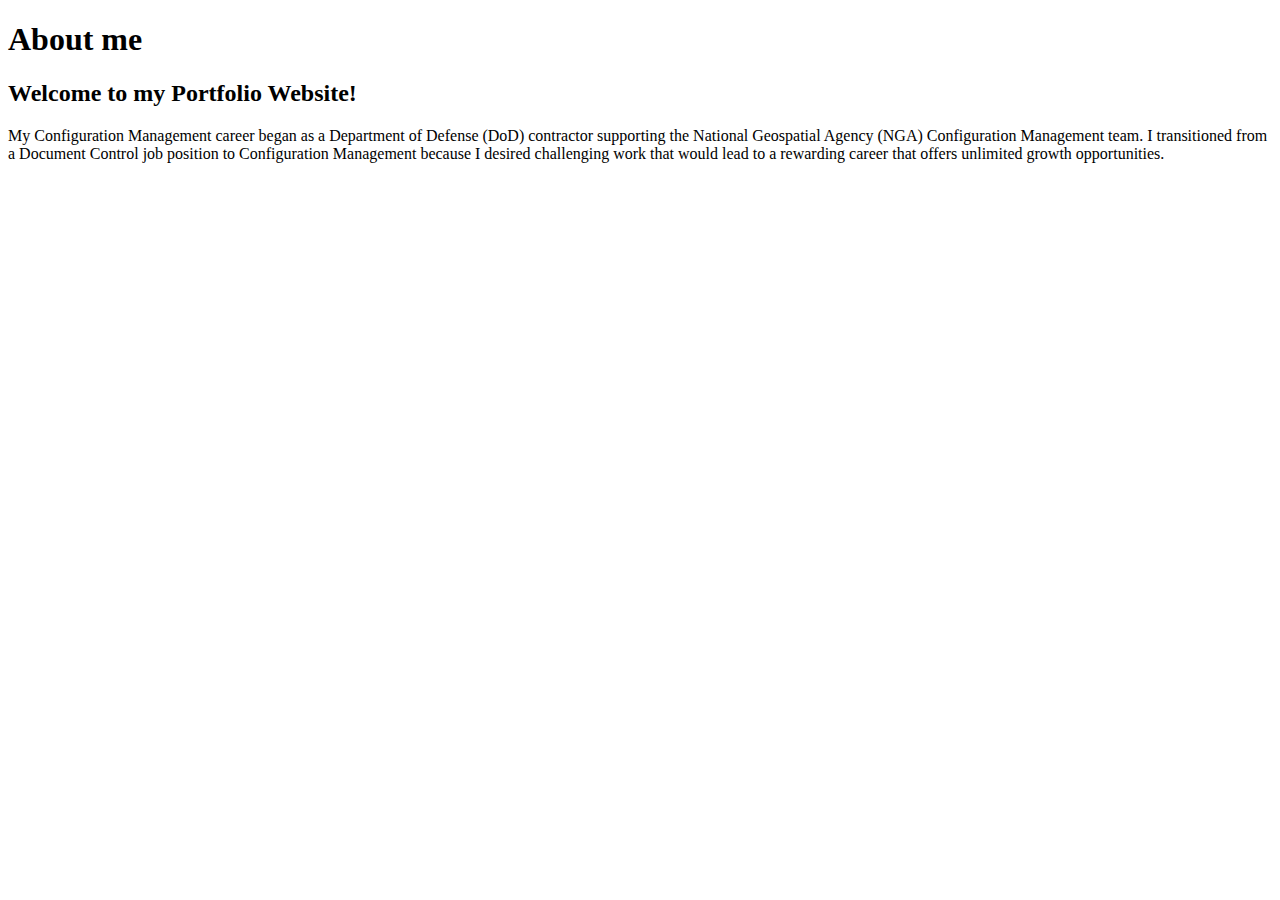
==== About me.html @ efb20bfe "Added portfolio files from desktop folder" ====
<!DOCTYPE html>
<html>
<head>
	<title>About me</title>
	<link rel="stylesheet" href="About me">

</head>

<body>
 	
<h1>About me</h1> 

<h2> Welcome to my Portfolio Website! </h2>

<p>My Configuration Management career began as a Department of Defense (DoD) contractor supporting the National Geospatial Agency (NGA) Configuration Management team. I transitioned from a Document Control job position to Configuration Management because I desired challenging work that would lead to a rewarding career that offers unlimited growth opportunities. </p>

 
</body>
</html>
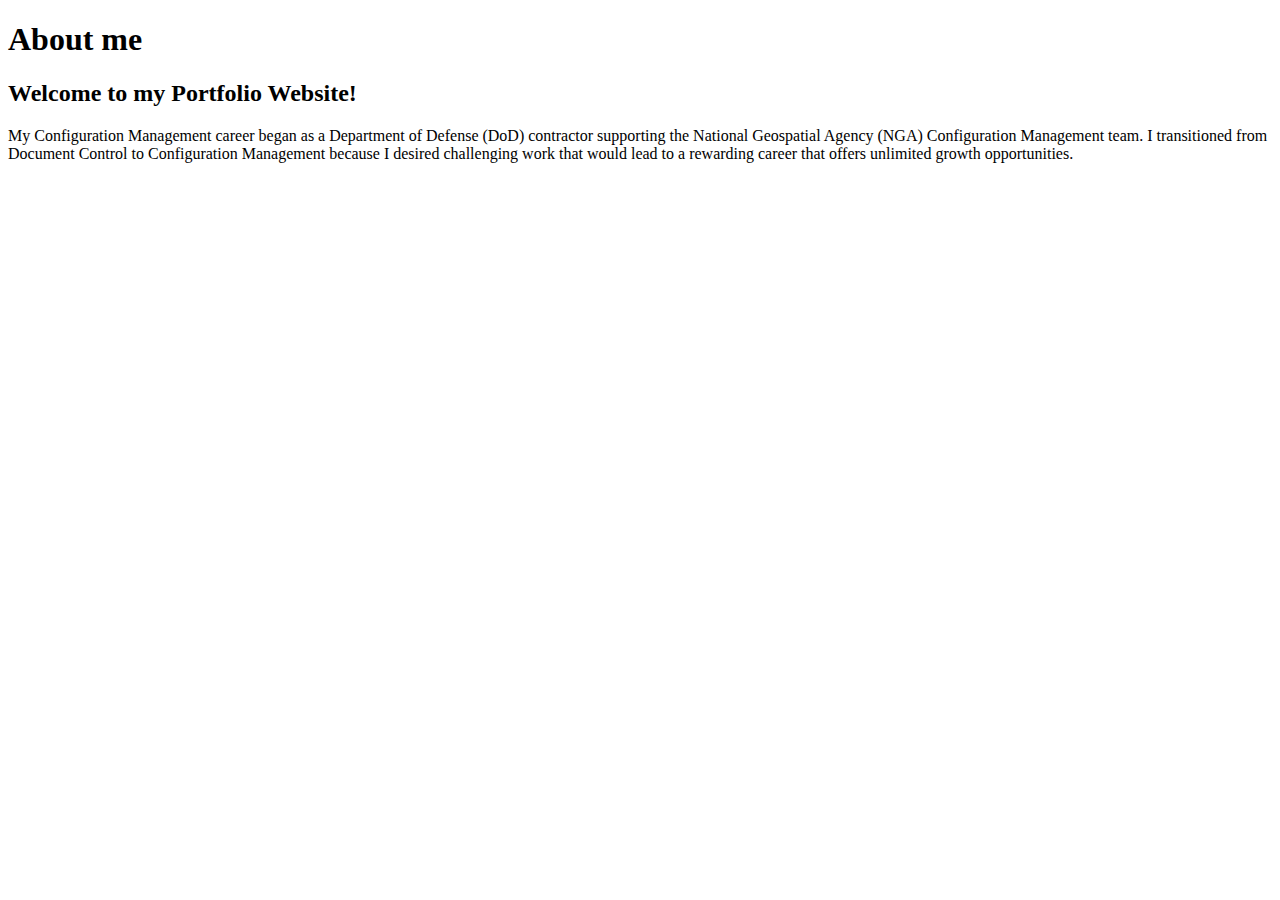
==== commit 84903f69: "Updated the about me" ====
--- a/About me.html
+++ b/About me.html
@@ -12,8 +12,8 @@
 
 <h2> Welcome to my Portfolio Website! </h2>
 
-<p>My Configuration Management career began as a Department of Defense (DoD) contractor supporting the National Geospatial Agency (NGA) Configuration Management team. I transitioned from a Document Control job position to Configuration Management because I desired challenging work that would lead to a rewarding career that offers unlimited growth opportunities. </p>
+<p>My Configuration Management career began as a Department of Defense (DoD) contractor supporting the National Geospatial Agency (NGA) Configuration Management team. I transitioned from Document Control to Configuration Management because I desired challenging work that would lead to a rewarding career that offers unlimited growth opportunities. </p>
 
  
 </body>
-</html>+</html>
